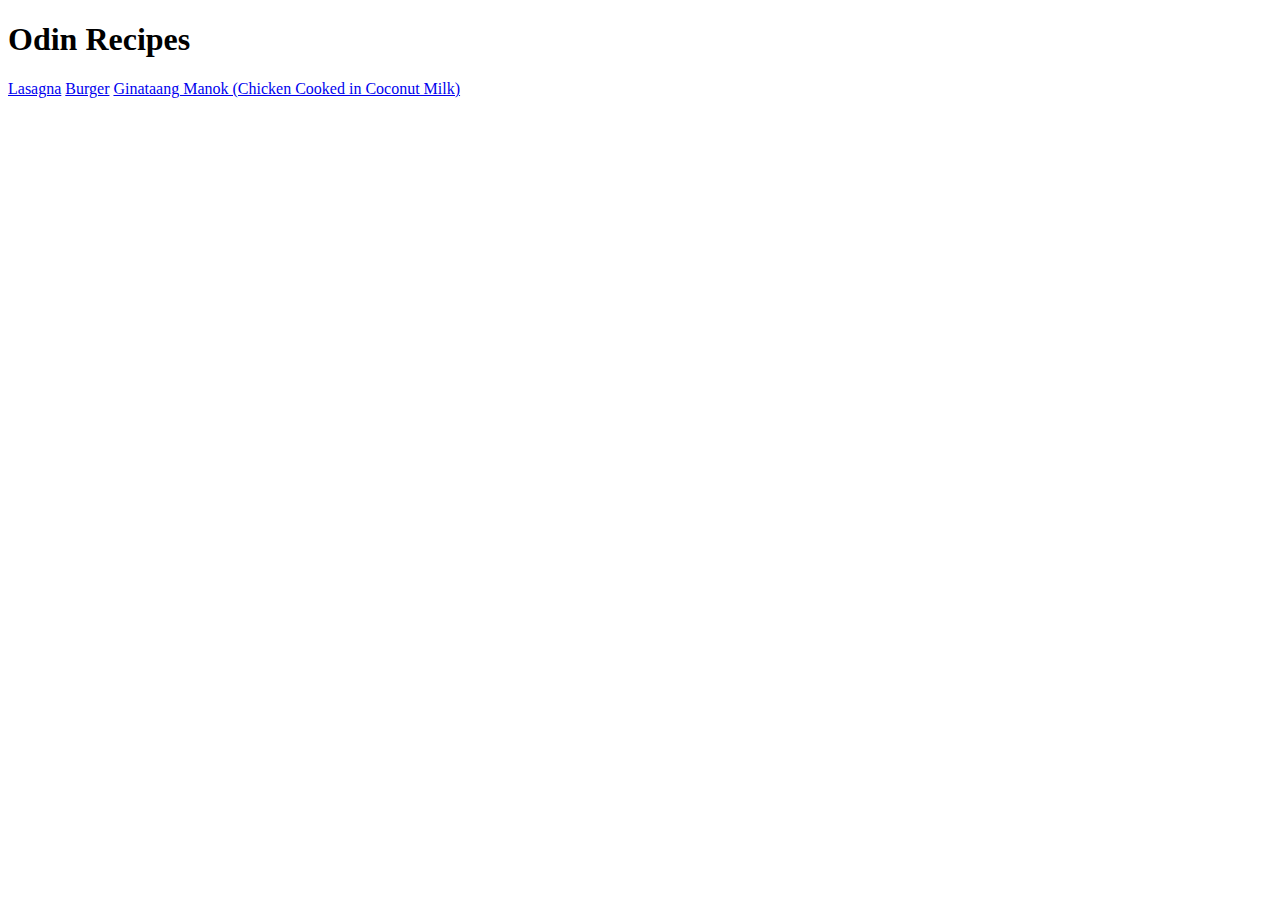
==== index.html @ 03a2ee5a "created 3 websites that will link to index.html(homepage" ====
<!DOCTYPE html>
<html lang="en">

<head>
    <meta charset="UTF-8">
    <meta name="viewport" content="width=<device-widh>, initial-scale=1.0">
    <title>Document</title>
</head>

<body>
    <h1>Odin Recipes</h1>
    <a href="recipes/lasagna.html">Lasagna</a>
    <a href="recipes/burger.html">Burger</a>
    <a href="recipes/ginataang_manok.html">Ginataang Manok (Chicken Cooked in Coconut Milk)</a>
</body>

</html>
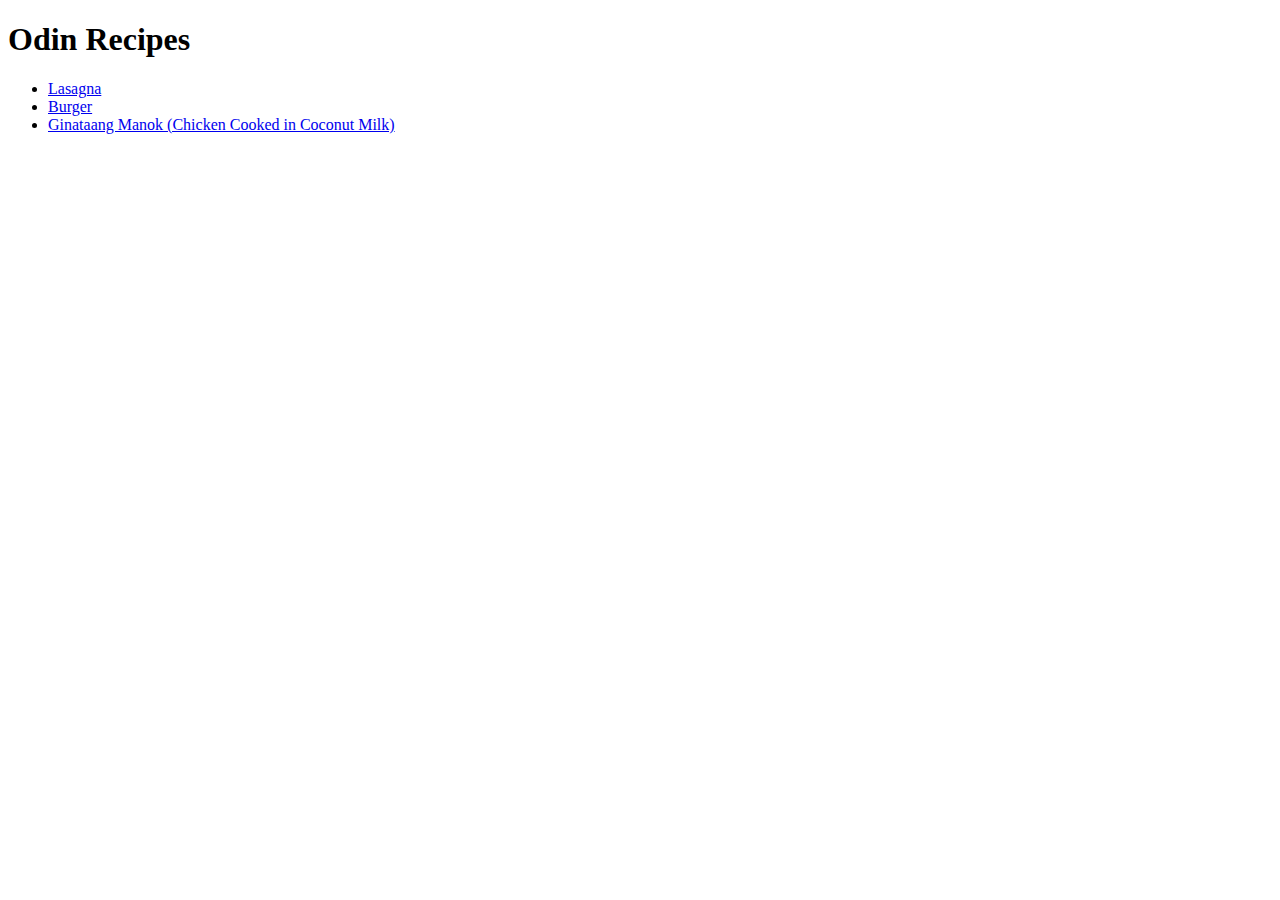
==== commit ab159ce3: "added unordered list to make the links to the other websites appear cleaner" ====
--- a/index.html
+++ b/index.html
@@ -9,9 +9,11 @@
 
 <body>
     <h1>Odin Recipes</h1>
-    <a href="recipes/lasagna.html">Lasagna</a>
-    <a href="recipes/burger.html">Burger</a>
-    <a href="recipes/ginataang_manok.html">Ginataang Manok (Chicken Cooked in Coconut Milk)</a>
+    <ul>
+        <li><a href="recipes/lasagna.html">Lasagna</a></li>
+        <li><a href="recipes/burger.html">Burger</a></li>
+        <li><a href="recipes/ginataang_manok.html">Ginataang Manok (Chicken Cooked in Coconut Milk)</a></li>
+    </ul>
 </body>
 
 </html>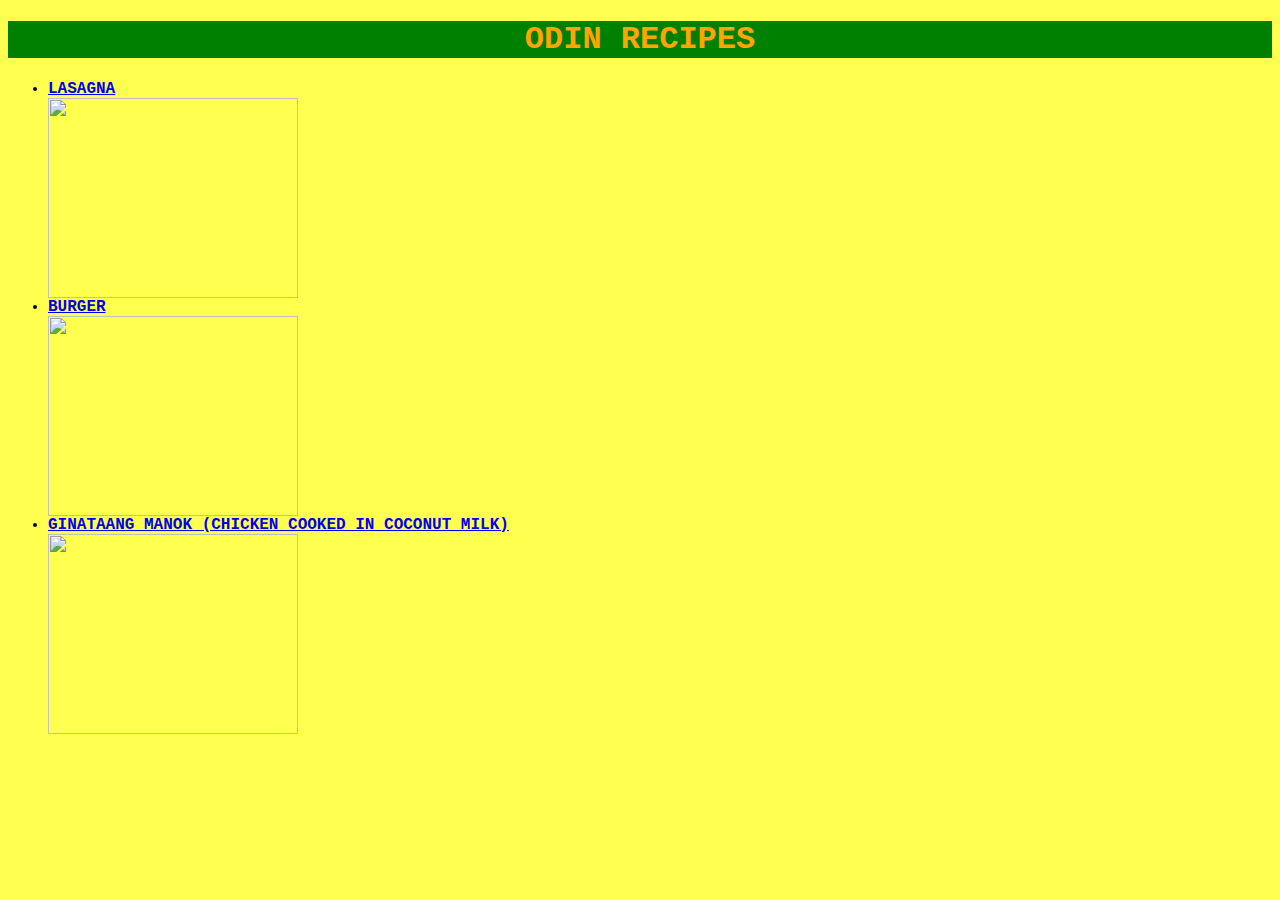
==== commit f165ea76: "added css to all the html files and modified the three recipes to show links to the main page on top" ====
--- a/index.html
+++ b/index.html
@@ -5,14 +5,18 @@
     <meta charset="UTF-8">
     <meta name="viewport" content="width=<device-widh>, initial-scale=1.0">
     <title>Document</title>
+    <link rel="stylesheet" href="style.css"/>
 </head>
 
 <body>
-    <h1>Odin Recipes</h1>
+    <h1>ODIN RECIPES</h1>
     <ul>
         <li><a href="recipes/lasagna.html">Lasagna</a></li>
+        <img class = "homeimg" src="https://www.allrecipes.com/thmb/MkKfYU4oim55CLp39DDuNMuyThA=/750x0/filters:no_upscale():max_bytes(150000):strip_icc():format(webp)/23600-worlds-best-lasagna-armag-4x3-1-b24f9ad518d74090bf197828492c64a6.jpg">
         <li><a href="recipes/burger.html">Burger</a></li>
+        <img class = "homeimg" src="https://www.allrecipes.com/thmb/vhH8dg1mvecsSKrsvO1WF4c0a0Y=/282x188/filters:no_upscale():max_bytes(150000):strip_icc():focal(1999x0:2001x2):format(webp)/25473-the-perfect-basic-burger-DDMFS-4x3-56eaba3833fd4a26a82755bcd0be0c54.jpg">
         <li><a href="recipes/ginataang_manok.html">Ginataang Manok (Chicken Cooked in Coconut Milk)</a></li>
+        <img class = "homeimg" src="https://imagesvc.meredithcorp.io/v3/mm/image?url=https%3A%2F%2Fimages.media-allrecipes.com%2Fuserphotos%2F8354457.jpg&q=60&c=sc&orient=true&poi=auto&h=512">
     </ul>
 </body>
 
--- a/style.css
+++ b/style.css
@@ -0,0 +1,32 @@
+h1 {
+    text-align: center;
+    font-family: "Courier New";
+    background-color: green;
+    color: orange;
+    text-transform: uppercase;
+}
+
+body {
+    background-color: rgba(255, 255, 0, 0.687);
+    font-family: "Courier New";
+    text-align: justify;
+    font-weight: bold;
+}
+
+img {
+    height: 200px;
+    width: auto;
+}
+
+.homeimg {
+    display: flex;
+    justify-content: center;
+    align-items: center;
+    height: 200px;
+    width: 250px;
+}
+
+a {
+    font-weight: bold;
+    text-transform: uppercase;
+}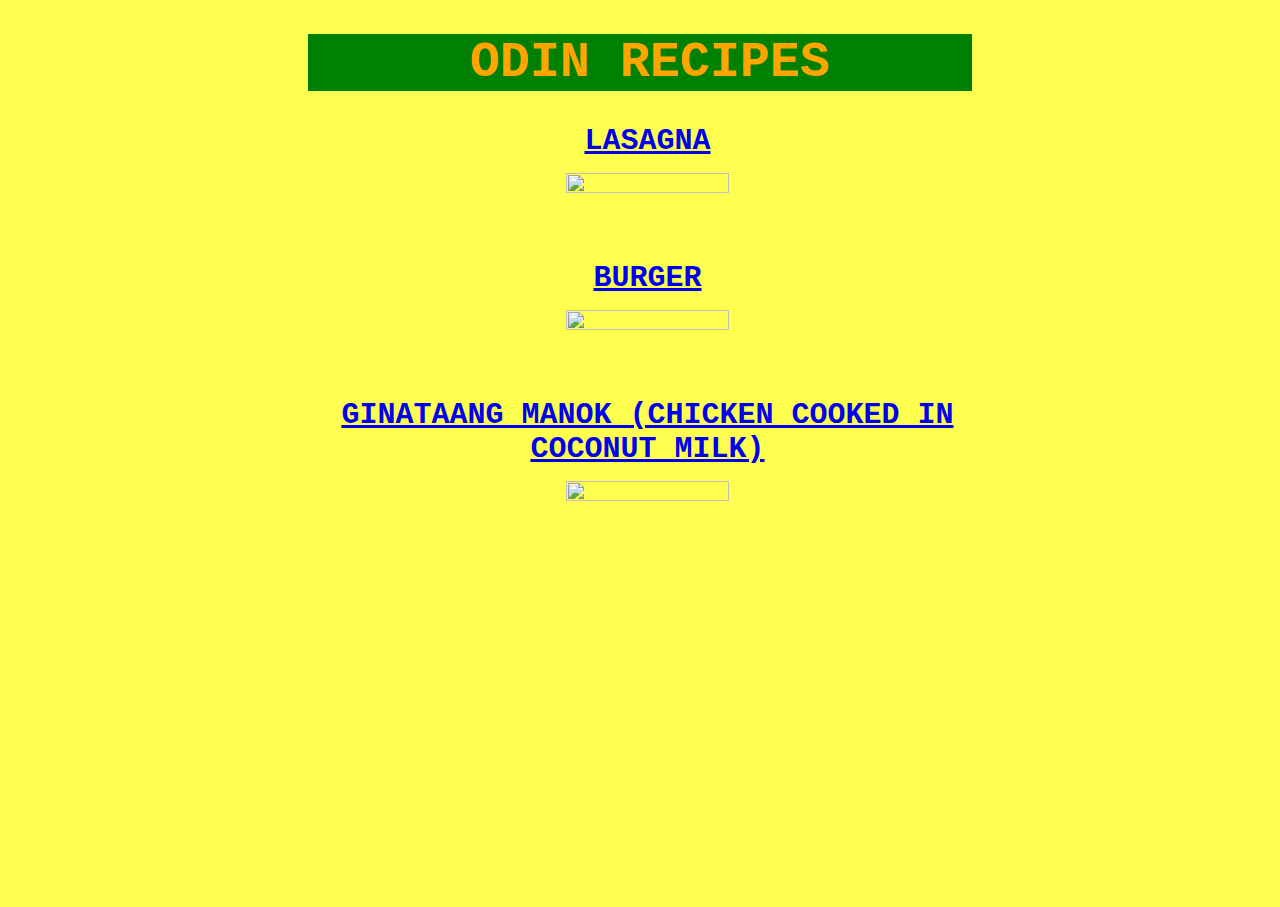
==== commit 0b314121: "added some css and paddings and also created a css file for home website" ====
--- a/index.html
+++ b/index.html
@@ -5,19 +5,21 @@
     <meta charset="UTF-8">
     <meta name="viewport" content="width=<device-widh>, initial-scale=1.0">
     <title>Document</title>
-    <link rel="stylesheet" href="style.css"/>
+    <link rel="stylesheet" href="home.css"/>
 </head>
 
 <body>
-    <h1>ODIN RECIPES</h1>
-    <ul>
-        <li><a href="recipes/lasagna.html">Lasagna</a></li>
-        <img class = "homeimg" src="https://www.allrecipes.com/thmb/MkKfYU4oim55CLp39DDuNMuyThA=/750x0/filters:no_upscale():max_bytes(150000):strip_icc():format(webp)/23600-worlds-best-lasagna-armag-4x3-1-b24f9ad518d74090bf197828492c64a6.jpg">
-        <li><a href="recipes/burger.html">Burger</a></li>
-        <img class = "homeimg" src="https://www.allrecipes.com/thmb/vhH8dg1mvecsSKrsvO1WF4c0a0Y=/282x188/filters:no_upscale():max_bytes(150000):strip_icc():focal(1999x0:2001x2):format(webp)/25473-the-perfect-basic-burger-DDMFS-4x3-56eaba3833fd4a26a82755bcd0be0c54.jpg">
-        <li><a href="recipes/ginataang_manok.html">Ginataang Manok (Chicken Cooked in Coconut Milk)</a></li>
-        <img class = "homeimg" src="https://imagesvc.meredithcorp.io/v3/mm/image?url=https%3A%2F%2Fimages.media-allrecipes.com%2Fuserphotos%2F8354457.jpg&q=60&c=sc&orient=true&poi=auto&h=512">
-    </ul>
+    <div class="container">
+        <h1>ODIN RECIPES</h1>
+        <ul>
+            <li><a href="recipes/lasagna.html">Lasagna</a></li>
+            <img class = "homeimg" src="https://www.allrecipes.com/thmb/MkKfYU4oim55CLp39DDuNMuyThA=/750x0/filters:no_upscale():max_bytes(150000):strip_icc():format(webp)/23600-worlds-best-lasagna-armag-4x3-1-b24f9ad518d74090bf197828492c64a6.jpg">
+            <li><a href="recipes/burger.html">Burger</a></li>
+            <img class = "homeimg" src="https://www.allrecipes.com/thmb/vhH8dg1mvecsSKrsvO1WF4c0a0Y=/282x188/filters:no_upscale():max_bytes(150000):strip_icc():focal(1999x0:2001x2):format(webp)/25473-the-perfect-basic-burger-DDMFS-4x3-56eaba3833fd4a26a82755bcd0be0c54.jpg">
+            <li><a href="recipes/ginataang_manok.html">Ginataang Manok (Chicken Cooked in Coconut Milk)</a></li>
+            <img class = "homeimg" src="https://imagesvc.meredithcorp.io/v3/mm/image?url=https%3A%2F%2Fimages.media-allrecipes.com%2Fuserphotos%2F8354457.jpg&q=60&c=sc&orient=true&poi=auto&h=512">
+        </ul>
+    </div>
 </body>
 
 </html>--- a/home.css
+++ b/home.css
@@ -0,0 +1,42 @@
+
+ul {
+    list-style-type: none;
+    text-align: center;
+    text-transform: uppercase;
+    font-weight: bold;
+    font-size: 30px;
+    font-family: "Courier New";
+    color: black;
+    padding-left: 15px
+}
+
+img {
+    height: 300px auto;
+    overflow: hidden;
+    height: 50%;
+    width: 50%;
+    object-fit: cover;
+    padding-bottom: 50px;
+    padding-top: 10px;
+}
+
+h1 {
+    text-align: center;
+    font-family: "Courier New";
+    background-color: green;
+    color: orange;
+    text-transform: uppercase;
+    font-weight: bold;
+    font-size: 50px;
+    padding-left: 20px;
+}
+
+body {
+    background-color: rgba(255, 255, 0, 0.687);
+    font-family: "Courier New";
+    text-align: justify;
+    font-weight: bold;
+    padding: 300px;
+    padding-top: 0px;
+}
+
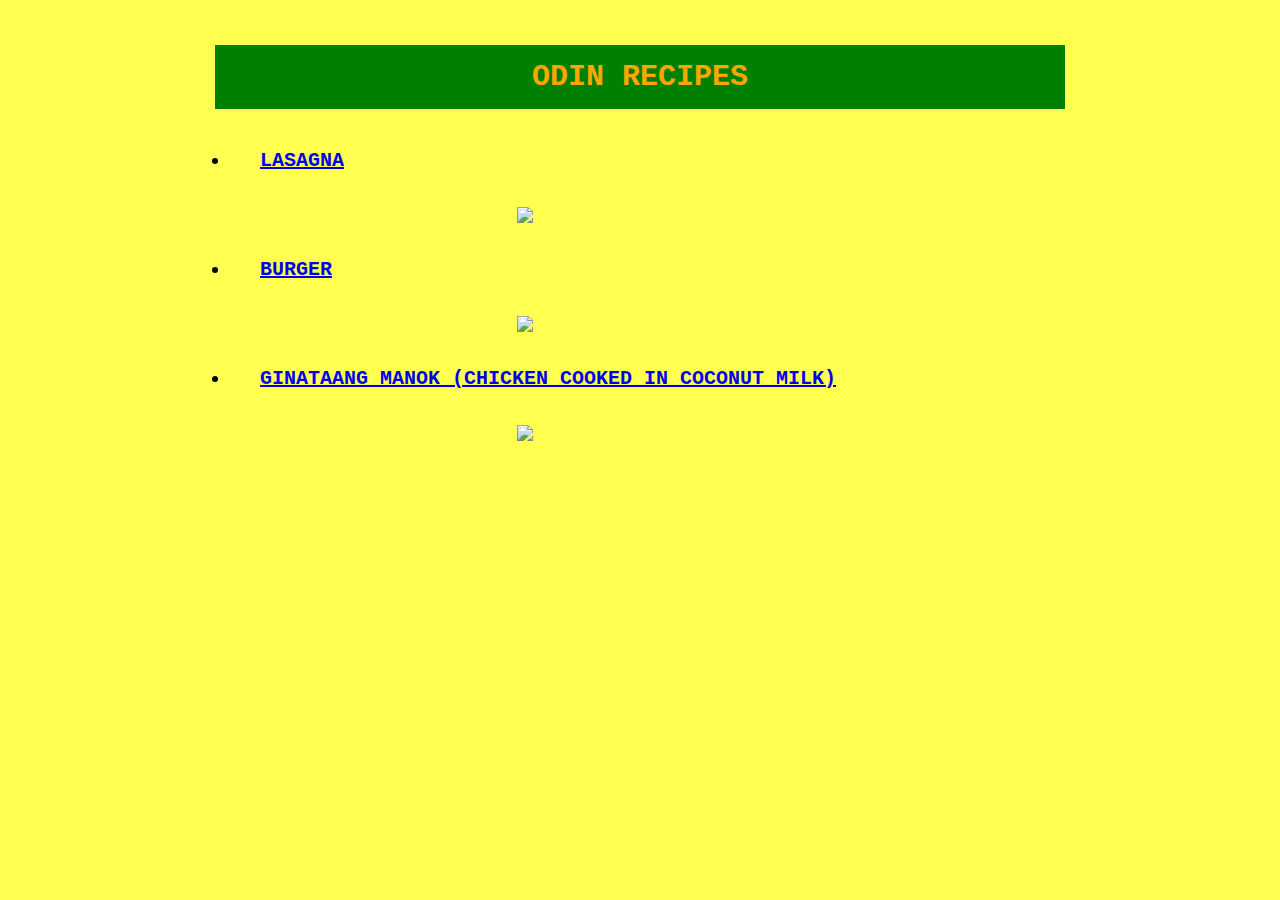
==== commit 45c2d358: "made the html cleaner" ====
--- a/index.html
+++ b/index.html
@@ -5,21 +5,22 @@
     <meta charset="UTF-8">
     <meta name="viewport" content="width=<device-widh>, initial-scale=1.0">
     <title>Document</title>
-    <link rel="stylesheet" href="home.css"/>
+    <link rel="stylesheet" href="style.css" />
 </head>
 
 <body>
-    <div class="container">
-        <h1>ODIN RECIPES</h1>
-        <ul>
-            <li><a href="recipes/lasagna.html">Lasagna</a></li>
-            <img class = "homeimg" src="https://www.allrecipes.com/thmb/MkKfYU4oim55CLp39DDuNMuyThA=/750x0/filters:no_upscale():max_bytes(150000):strip_icc():format(webp)/23600-worlds-best-lasagna-armag-4x3-1-b24f9ad518d74090bf197828492c64a6.jpg">
-            <li><a href="recipes/burger.html">Burger</a></li>
-            <img class = "homeimg" src="https://www.allrecipes.com/thmb/vhH8dg1mvecsSKrsvO1WF4c0a0Y=/282x188/filters:no_upscale():max_bytes(150000):strip_icc():focal(1999x0:2001x2):format(webp)/25473-the-perfect-basic-burger-DDMFS-4x3-56eaba3833fd4a26a82755bcd0be0c54.jpg">
-            <li><a href="recipes/ginataang_manok.html">Ginataang Manok (Chicken Cooked in Coconut Milk)</a></li>
-            <img class = "homeimg" src="https://imagesvc.meredithcorp.io/v3/mm/image?url=https%3A%2F%2Fimages.media-allrecipes.com%2Fuserphotos%2F8354457.jpg&q=60&c=sc&orient=true&poi=auto&h=512">
-        </ul>
-    </div>
+    <h1>ODIN RECIPES</h1>
+    <ul>
+        <li><a href="recipes/lasagna.html">Lasagna</a></li>
+        <img class="homeimg"
+            src="https://www.allrecipes.com/thmb/MkKfYU4oim55CLp39DDuNMuyThA=/750x0/filters:no_upscale():max_bytes(150000):strip_icc():format(webp)/23600-worlds-best-lasagna-armag-4x3-1-b24f9ad518d74090bf197828492c64a6.jpg">
+        <li><a href="recipes/burger.html">Burger</a></li>
+        <img class="homeimg"
+            src="https://www.allrecipes.com/thmb/vhH8dg1mvecsSKrsvO1WF4c0a0Y=/282x188/filters:no_upscale():max_bytes(150000):strip_icc():focal(1999x0:2001x2):format(webp)/25473-the-perfect-basic-burger-DDMFS-4x3-56eaba3833fd4a26a82755bcd0be0c54.jpg">
+        <li><a href="recipes/ginataang_manok.html">Ginataang Manok (Chicken Cooked in Coconut Milk)</a></li>
+        <img class="homeimg"
+            src="https://imagesvc.meredithcorp.io/v3/mm/image?url=https%3A%2F%2Fimages.media-allrecipes.com%2Fuserphotos%2F8354457.jpg&q=60&c=sc&orient=true&poi=auto&h=512">
+    </ul>
 </body>
 
 </html>--- a/style.css
+++ b/style.css
@@ -0,0 +1,44 @@
+* {
+    border: 10px;
+    margin: 5px auto;
+    padding: 15px;
+}
+
+
+h1 {
+    text-align: center;
+    font-family: "Courier New";
+    background-color: green;
+    color: orange;
+    text-transform: uppercase;
+    font-size: 30px;
+    font-weight: bold;
+}
+
+body {
+    background-color: rgba(255, 255, 0, 0.687);
+    font-family: "Courier New";
+    text-align: justify;
+    font-weight: bold;
+    padding-left: 200px;
+    padding-right: 200px;
+}
+
+img {
+    
+    width: 30%;
+    height: auto;
+    object-fit: cover;
+    display: flex;
+}
+
+
+a {
+    font-weight: bold;
+    text-transform: uppercase;
+}
+
+* {
+    font-weight: bold;
+    font-size: 20px
+}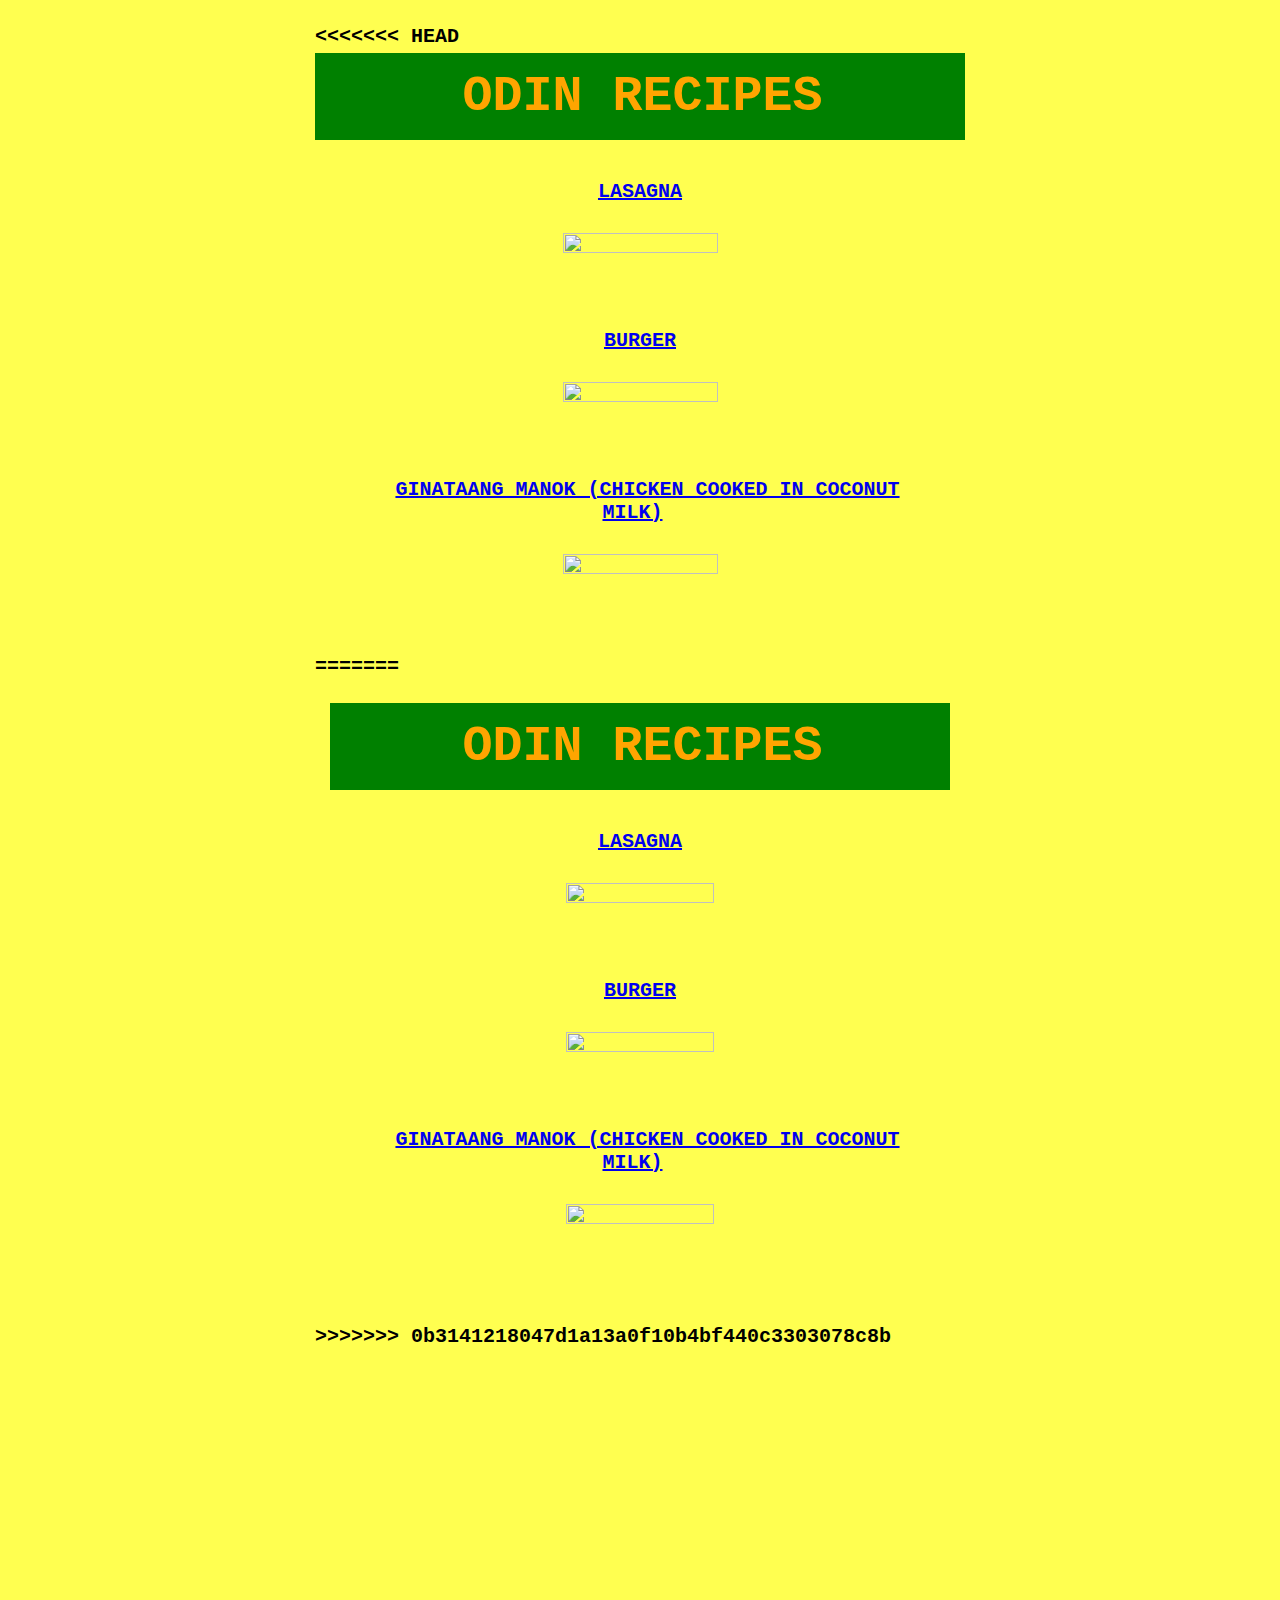
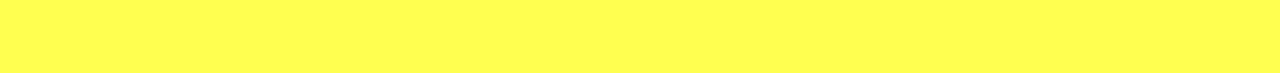
==== commit d9b4094a: "pulled some files i made during vacation" ====
--- a/index.html
+++ b/index.html
@@ -5,6 +5,7 @@
     <meta charset="UTF-8">
     <meta name="viewport" content="width=<device-widh>, initial-scale=1.0">
     <title>Document</title>
+<<<<<<< HEAD
     <link rel="stylesheet" href="style.css" />
 </head>
 
@@ -21,6 +22,23 @@
         <img class="homeimg"
             src="https://imagesvc.meredithcorp.io/v3/mm/image?url=https%3A%2F%2Fimages.media-allrecipes.com%2Fuserphotos%2F8354457.jpg&q=60&c=sc&orient=true&poi=auto&h=512">
     </ul>
+=======
+    <link rel="stylesheet" href="home.css"/>
+</head>
+
+<body>
+    <div class="container">
+        <h1>ODIN RECIPES</h1>
+        <ul>
+            <li><a href="recipes/lasagna.html">Lasagna</a></li>
+            <img class = "homeimg" src="https://www.allrecipes.com/thmb/MkKfYU4oim55CLp39DDuNMuyThA=/750x0/filters:no_upscale():max_bytes(150000):strip_icc():format(webp)/23600-worlds-best-lasagna-armag-4x3-1-b24f9ad518d74090bf197828492c64a6.jpg">
+            <li><a href="recipes/burger.html">Burger</a></li>
+            <img class = "homeimg" src="https://www.allrecipes.com/thmb/vhH8dg1mvecsSKrsvO1WF4c0a0Y=/282x188/filters:no_upscale():max_bytes(150000):strip_icc():focal(1999x0:2001x2):format(webp)/25473-the-perfect-basic-burger-DDMFS-4x3-56eaba3833fd4a26a82755bcd0be0c54.jpg">
+            <li><a href="recipes/ginataang_manok.html">Ginataang Manok (Chicken Cooked in Coconut Milk)</a></li>
+            <img class = "homeimg" src="https://imagesvc.meredithcorp.io/v3/mm/image?url=https%3A%2F%2Fimages.media-allrecipes.com%2Fuserphotos%2F8354457.jpg&q=60&c=sc&orient=true&poi=auto&h=512">
+        </ul>
+    </div>
+>>>>>>> 0b3141218047d1a13a0f10b4bf440c3303078c8b
 </body>
 
 </html>--- a/home.css
+++ b/home.css
@@ -0,0 +1,42 @@
+
+ul {
+    list-style-type: none;
+    text-align: center;
+    text-transform: uppercase;
+    font-weight: bold;
+    font-size: 30px;
+    font-family: "Courier New";
+    color: black;
+    padding-left: 15px
+}
+
+img {
+    height: 300px auto;
+    overflow: hidden;
+    height: 50%;
+    width: 50%;
+    object-fit: cover;
+    padding-bottom: 50px;
+    padding-top: 10px;
+}
+
+h1 {
+    text-align: center;
+    font-family: "Courier New";
+    background-color: green;
+    color: orange;
+    text-transform: uppercase;
+    font-weight: bold;
+    font-size: 50px;
+    padding-left: 20px;
+}
+
+body {
+    background-color: rgba(255, 255, 0, 0.687);
+    font-family: "Courier New";
+    text-align: justify;
+    font-weight: bold;
+    padding: 300px;
+    padding-top: 0px;
+}
+
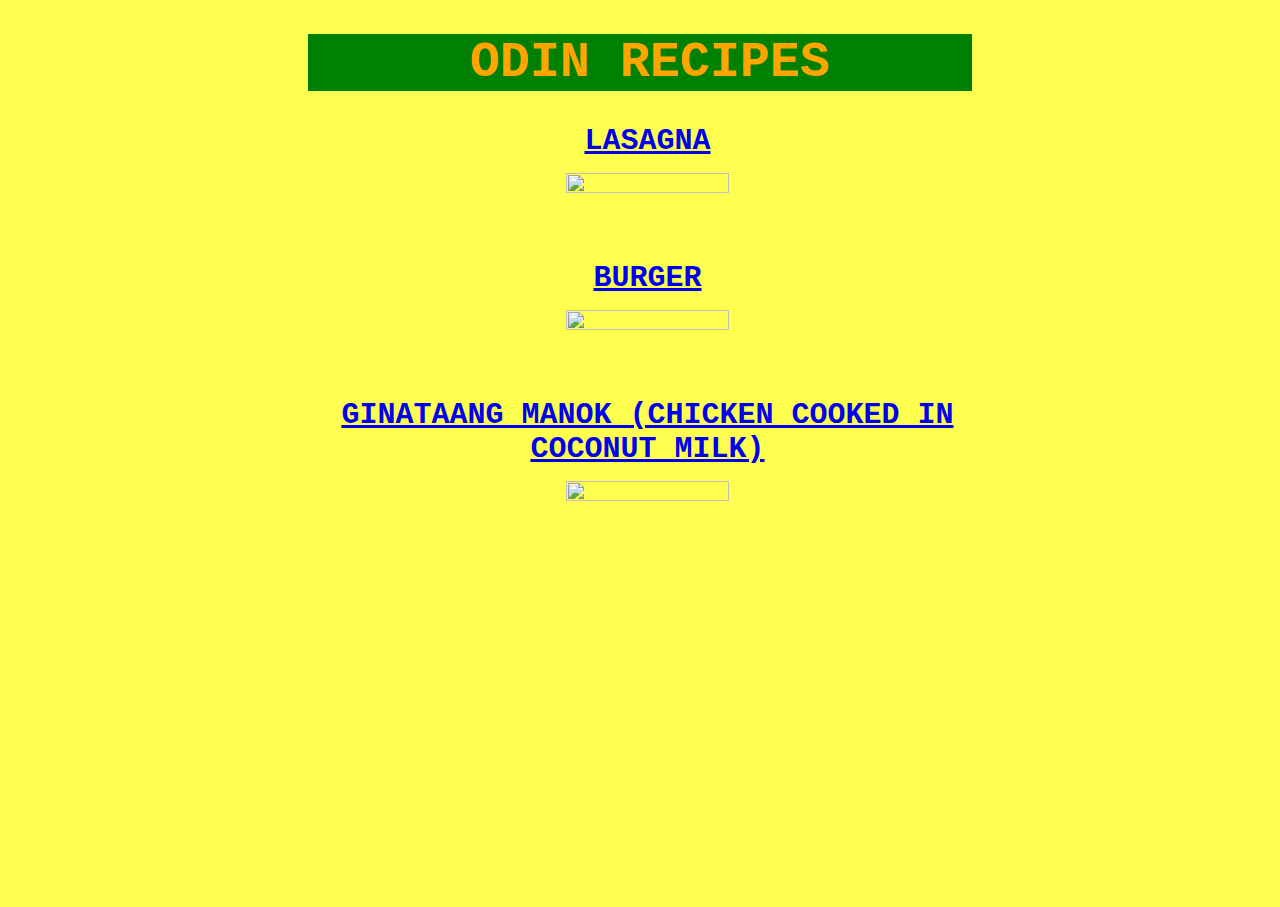
==== commit d4089f4a: "accepted the change in index.html from when I worked on it from vacation" ====
--- a/index.html
+++ b/index.html
@@ -5,24 +5,6 @@
     <meta charset="UTF-8">
     <meta name="viewport" content="width=<device-widh>, initial-scale=1.0">
     <title>Document</title>
-<<<<<<< HEAD
-    <link rel="stylesheet" href="style.css" />
-</head>
-
-<body>
-    <h1>ODIN RECIPES</h1>
-    <ul>
-        <li><a href="recipes/lasagna.html">Lasagna</a></li>
-        <img class="homeimg"
-            src="https://www.allrecipes.com/thmb/MkKfYU4oim55CLp39DDuNMuyThA=/750x0/filters:no_upscale():max_bytes(150000):strip_icc():format(webp)/23600-worlds-best-lasagna-armag-4x3-1-b24f9ad518d74090bf197828492c64a6.jpg">
-        <li><a href="recipes/burger.html">Burger</a></li>
-        <img class="homeimg"
-            src="https://www.allrecipes.com/thmb/vhH8dg1mvecsSKrsvO1WF4c0a0Y=/282x188/filters:no_upscale():max_bytes(150000):strip_icc():focal(1999x0:2001x2):format(webp)/25473-the-perfect-basic-burger-DDMFS-4x3-56eaba3833fd4a26a82755bcd0be0c54.jpg">
-        <li><a href="recipes/ginataang_manok.html">Ginataang Manok (Chicken Cooked in Coconut Milk)</a></li>
-        <img class="homeimg"
-            src="https://imagesvc.meredithcorp.io/v3/mm/image?url=https%3A%2F%2Fimages.media-allrecipes.com%2Fuserphotos%2F8354457.jpg&q=60&c=sc&orient=true&poi=auto&h=512">
-    </ul>
-=======
     <link rel="stylesheet" href="home.css"/>
 </head>
 
@@ -38,7 +20,6 @@
             <img class = "homeimg" src="https://imagesvc.meredithcorp.io/v3/mm/image?url=https%3A%2F%2Fimages.media-allrecipes.com%2Fuserphotos%2F8354457.jpg&q=60&c=sc&orient=true&poi=auto&h=512">
         </ul>
     </div>
->>>>>>> 0b3141218047d1a13a0f10b4bf440c3303078c8b
 </body>
 
 </html>